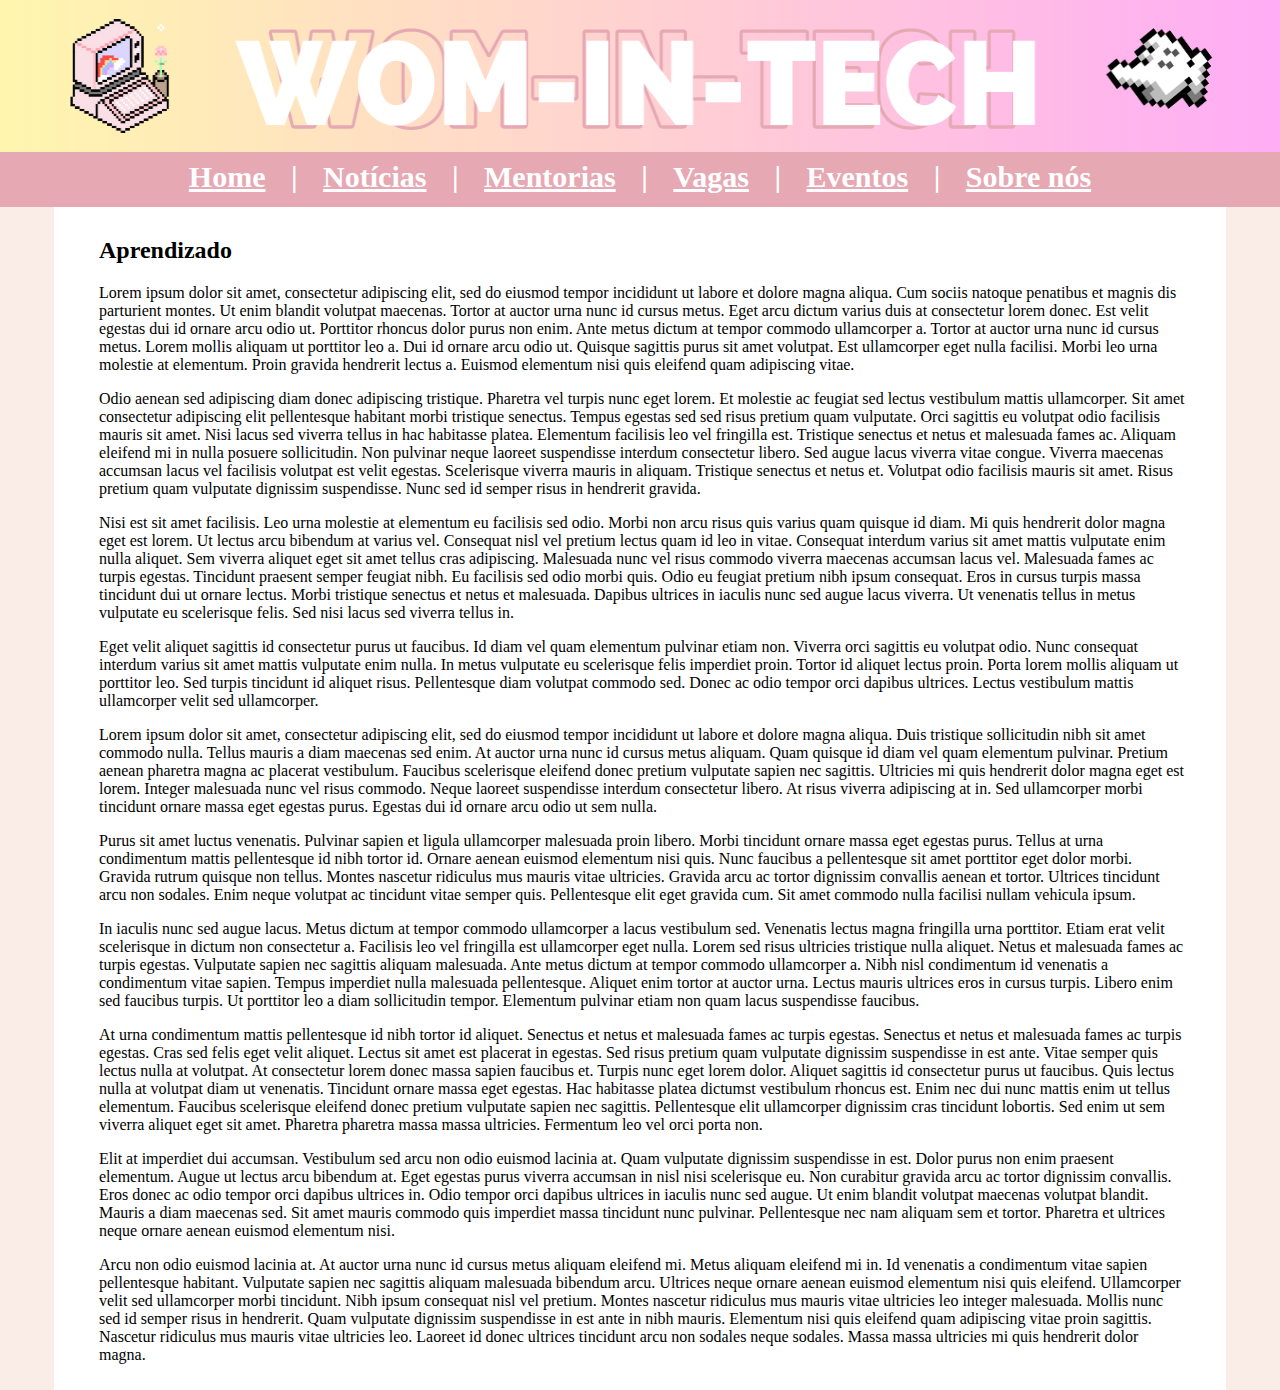
==== html/aprendizado.html @ a4cc3aac "updating the main content of the pages" ====
<!DOCTYPE html>
<html lang="pt-br">
  <head>
    <meta charset="UTF-8">
    <meta name="viewport" content="width=device-width, initial-scale=1.0">
    <meta http-equiv="X-UA-Compatible" content="ie=edge">
    <title>Wom-In-Tech</title>
    <link rel="stylesheet" href="../css/style.css">
    <link rel="icon" href="../images/icon.png" type="image/x-icon">
  </head>
  
  <body>
    <div id="header" class="center">
        <img src="../images/banner.png" alt="Banner">
    </div>

    <div id="menu" class="center">
        <a href="../html/index.html">Home</a>  |
        <a href="../html/noticias.html">Notícias</a>  |
        <a href="../html/mentorias.html">Mentorias</a>  |
        <a href="../html/vagas.html">Vagas</a>  |
        <a href="../html/eventos.html">Eventos</a> |
        <a href="../html/sobre-nos.html">Sobre nós</a>
    </div>

    <main>

        <div class="content center">
          <h2>Aprendizado</h2> 
          <p>Lorem ipsum dolor sit amet, consectetur adipiscing elit, sed do eiusmod tempor incididunt ut labore et dolore magna aliqua. Cum sociis natoque penatibus et magnis dis parturient montes. Ut enim blandit volutpat maecenas. Tortor at auctor urna nunc id cursus metus. Eget arcu dictum varius duis at consectetur lorem donec. Est velit egestas dui id ornare arcu odio ut. Porttitor rhoncus dolor purus non enim. Ante metus dictum at tempor commodo ullamcorper a. Tortor at auctor urna nunc id cursus metus. Lorem mollis aliquam ut porttitor leo a. Dui id ornare arcu odio ut. Quisque sagittis purus sit amet volutpat. Est ullamcorper eget nulla facilisi. Morbi leo urna molestie at elementum. Proin gravida hendrerit lectus a. Euismod elementum nisi quis eleifend quam adipiscing vitae.</p>
          <p>Odio aenean sed adipiscing diam donec adipiscing tristique. Pharetra vel turpis nunc eget lorem. Et molestie ac feugiat sed lectus vestibulum mattis ullamcorper. Sit amet consectetur adipiscing elit pellentesque habitant morbi tristique senectus. Tempus egestas sed sed risus pretium quam vulputate. Orci sagittis eu volutpat odio facilisis mauris sit amet. Nisi lacus sed viverra tellus in hac habitasse platea. Elementum facilisis leo vel fringilla est. Tristique senectus et netus et malesuada fames ac. Aliquam eleifend mi in nulla posuere sollicitudin. Non pulvinar neque laoreet suspendisse interdum consectetur libero. Sed augue lacus viverra vitae congue. Viverra maecenas accumsan lacus vel facilisis volutpat est velit egestas. Scelerisque viverra mauris in aliquam. Tristique senectus et netus et. Volutpat odio facilisis mauris sit amet. Risus pretium quam vulputate dignissim suspendisse. Nunc sed id semper risus in hendrerit gravida.</p>
          <p>Nisi est sit amet facilisis. Leo urna molestie at elementum eu facilisis sed odio. Morbi non arcu risus quis varius quam quisque id diam. Mi quis hendrerit dolor magna eget est lorem. Ut lectus arcu bibendum at varius vel. Consequat nisl vel pretium lectus quam id leo in vitae. Consequat interdum varius sit amet mattis vulputate enim nulla aliquet. Sem viverra aliquet eget sit amet tellus cras adipiscing. Malesuada nunc vel risus commodo viverra maecenas accumsan lacus vel. Malesuada fames ac turpis egestas. Tincidunt praesent semper feugiat nibh. Eu facilisis sed odio morbi quis. Odio eu feugiat pretium nibh ipsum consequat. Eros in cursus turpis massa tincidunt dui ut ornare lectus. Morbi tristique senectus et netus et malesuada. Dapibus ultrices in iaculis nunc sed augue lacus viverra. Ut venenatis tellus in metus vulputate eu scelerisque felis. Sed nisi lacus sed viverra tellus in.</p>
          <p>Eget velit aliquet sagittis id consectetur purus ut faucibus. Id diam vel quam elementum pulvinar etiam non. Viverra orci sagittis eu volutpat odio. Nunc consequat interdum varius sit amet mattis vulputate enim nulla. In metus vulputate eu scelerisque felis imperdiet proin. Tortor id aliquet lectus proin. Porta lorem mollis aliquam ut porttitor leo. Sed turpis tincidunt id aliquet risus. Pellentesque diam volutpat commodo sed. Donec ac odio tempor orci dapibus ultrices. Lectus vestibulum mattis ullamcorper velit sed ullamcorper.</p>
          <p>Lorem ipsum dolor sit amet, consectetur adipiscing elit, sed do eiusmod tempor incididunt ut labore et dolore magna aliqua. Duis tristique sollicitudin nibh sit amet commodo nulla. Tellus mauris a diam maecenas sed enim. At auctor urna nunc id cursus metus aliquam. Quam quisque id diam vel quam elementum pulvinar. Pretium aenean pharetra magna ac placerat vestibulum. Faucibus scelerisque eleifend donec pretium vulputate sapien nec sagittis. Ultricies mi quis hendrerit dolor magna eget est lorem. Integer malesuada nunc vel risus commodo. Neque laoreet suspendisse interdum consectetur libero. At risus viverra adipiscing at in. Sed ullamcorper morbi tincidunt ornare massa eget egestas purus. Egestas dui id ornare arcu odio ut sem nulla.</p>
          <p>Purus sit amet luctus venenatis. Pulvinar sapien et ligula ullamcorper malesuada proin libero. Morbi tincidunt ornare massa eget egestas purus. Tellus at urna condimentum mattis pellentesque id nibh tortor id. Ornare aenean euismod elementum nisi quis. Nunc faucibus a pellentesque sit amet porttitor eget dolor morbi. Gravida rutrum quisque non tellus. Montes nascetur ridiculus mus mauris vitae ultricies. Gravida arcu ac tortor dignissim convallis aenean et tortor. Ultrices tincidunt arcu non sodales. Enim neque volutpat ac tincidunt vitae semper quis. Pellentesque elit eget gravida cum. Sit amet commodo nulla facilisi nullam vehicula ipsum.</p>
          <p>In iaculis nunc sed augue lacus. Metus dictum at tempor commodo ullamcorper a lacus vestibulum sed. Venenatis lectus magna fringilla urna porttitor. Etiam erat velit scelerisque in dictum non consectetur a. Facilisis leo vel fringilla est ullamcorper eget nulla. Lorem sed risus ultricies tristique nulla aliquet. Netus et malesuada fames ac turpis egestas. Vulputate sapien nec sagittis aliquam malesuada. Ante metus dictum at tempor commodo ullamcorper a. Nibh nisl condimentum id venenatis a condimentum vitae sapien. Tempus imperdiet nulla malesuada pellentesque. Aliquet enim tortor at auctor urna. Lectus mauris ultrices eros in cursus turpis. Libero enim sed faucibus turpis. Ut porttitor leo a diam sollicitudin tempor. Elementum pulvinar etiam non quam lacus suspendisse faucibus.</p>
          <p>At urna condimentum mattis pellentesque id nibh tortor id aliquet. Senectus et netus et malesuada fames ac turpis egestas. Senectus et netus et malesuada fames ac turpis egestas. Cras sed felis eget velit aliquet. Lectus sit amet est placerat in egestas. Sed risus pretium quam vulputate dignissim suspendisse in est ante. Vitae semper quis lectus nulla at volutpat. At consectetur lorem donec massa sapien faucibus et. Turpis nunc eget lorem dolor. Aliquet sagittis id consectetur purus ut faucibus. Quis lectus nulla at volutpat diam ut venenatis. Tincidunt ornare massa eget egestas. Hac habitasse platea dictumst vestibulum rhoncus est. Enim nec dui nunc mattis enim ut tellus elementum. Faucibus scelerisque eleifend donec pretium vulputate sapien nec sagittis. Pellentesque elit ullamcorper dignissim cras tincidunt lobortis. Sed enim ut sem viverra aliquet eget sit amet. Pharetra pharetra massa massa ultricies. Fermentum leo vel orci porta non.</p>
          <p>Elit at imperdiet dui accumsan. Vestibulum sed arcu non odio euismod lacinia at. Quam vulputate dignissim suspendisse in est. Dolor purus non enim praesent elementum. Augue ut lectus arcu bibendum at. Eget egestas purus viverra accumsan in nisl nisi scelerisque eu. Non curabitur gravida arcu ac tortor dignissim convallis. Eros donec ac odio tempor orci dapibus ultrices in. Odio tempor orci dapibus ultrices in iaculis nunc sed augue. Ut enim blandit volutpat maecenas volutpat blandit. Mauris a diam maecenas sed. Sit amet mauris commodo quis imperdiet massa tincidunt nunc pulvinar. Pellentesque nec nam aliquam sem et tortor. Pharetra et ultrices neque ornare aenean euismod elementum nisi.</p>
          <p>Arcu non odio euismod lacinia at. At auctor urna nunc id cursus metus aliquam eleifend mi. Metus aliquam eleifend mi in. Id venenatis a condimentum vitae sapien pellentesque habitant. Vulputate sapien nec sagittis aliquam malesuada bibendum arcu. Ultrices neque ornare aenean euismod elementum nisi quis eleifend. Ullamcorper velit sed ullamcorper morbi tincidunt. Nibh ipsum consequat nisl vel pretium. Montes nascetur ridiculus mus mauris vitae ultricies leo integer malesuada. Mollis nunc sed id semper risus in hendrerit. Quam vulputate dignissim suspendisse in est ante in nibh mauris. Elementum nisi quis eleifend quam adipiscing vitae proin sagittis. Nascetur ridiculus mus mauris vitae ultricies leo. Laoreet id donec ultrices tincidunt arcu non sodales neque sodales. Massa massa ultricies mi quis hendrerit dolor magna.</p>
        </div>
    </main>
    
	<script src="index.js"></script>
  </body>
</html>
---- css/style.css ----
#header, #header img, head {
    width: 100%;
    border: 0px;
    padding: 0px;
    margin: 0px;
    position: relative;
    height: 156px;
}

#footer {
    text-align: center;
}

#menu {
    width: 100%;
    height: 30px;
    background-color: #E6A9B4;
    color: white;
    text-align: center;
    padding: 0px;
    padding-top: 8px;
    padding-bottom: 17px;
    font-weight: bold;
    font-size: 30px;
    max-width: 100%;
    margin-top: -4px;
    position: sticky;
    top: 0;
    z-index: 1;
}

#menu a {
    color: white;
    padding: 18px;
    justify-content: center;
    
}

body {
    background-color: #FAEDE8;
    margin: 0px;
}

.content {
    background-color: white;
    width: 90%;
}

.content p, .content h2 {
    padding-left: 35px;
    padding-right: 30px;
    max-width: 100%;
}

.center {
    margin: auto;
    padding: 10px;
  }
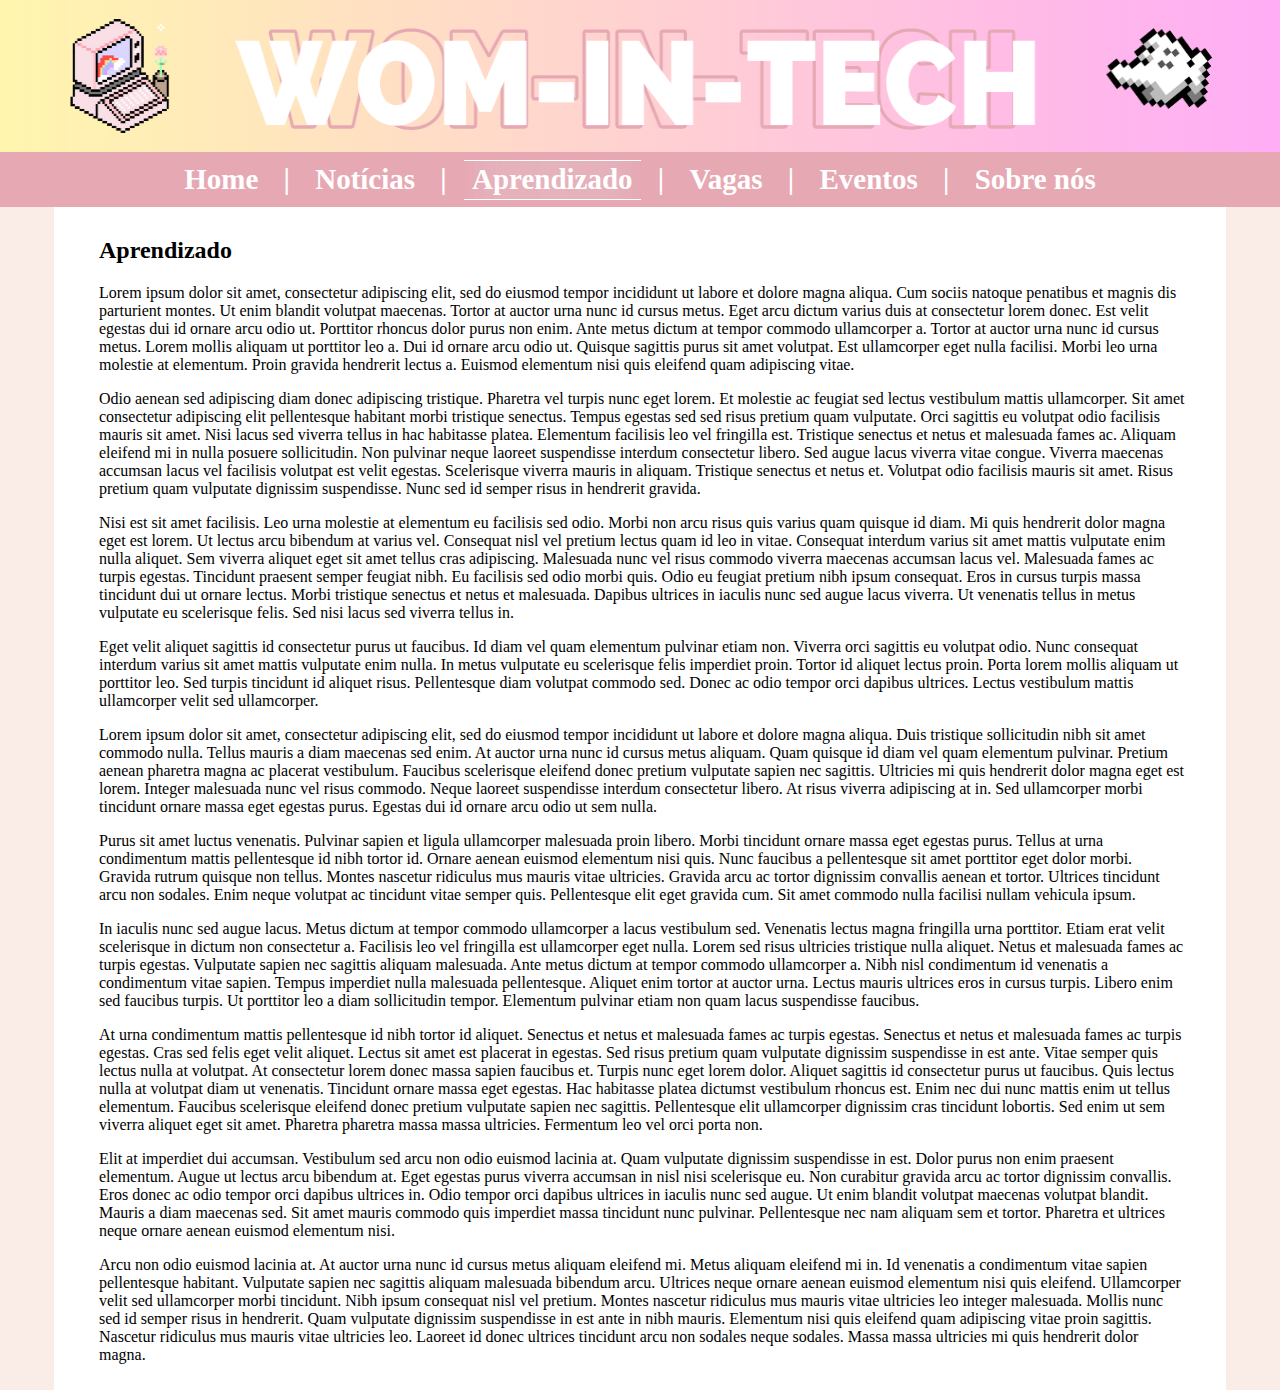
==== commit 85ead1df: "adding marks in the current page on horizontal menu" ====
--- a/html/aprendizado.html
+++ b/html/aprendizado.html
@@ -4,20 +4,20 @@
     <meta charset="UTF-8">
     <meta name="viewport" content="width=device-width, initial-scale=1.0">
     <meta http-equiv="X-UA-Compatible" content="ie=edge">
-    <title>Wom-In-Tech</title>
+    <title>Aprendizado - [Wom-In-Tech]</title>
     <link rel="stylesheet" href="../css/style.css">
     <link rel="icon" href="../images/icon.png" type="image/x-icon">
   </head>
   
   <body>
     <div id="header" class="center">
-        <img src="../images/banner.png" alt="Banner">
+      <a href="../html/index.html"><img src="../images/banner.png" alt="Banner"></a>
     </div>
 
-    <div id="menu" class="center">
+    <div id="horizontal-menu" class="center">
         <a href="../html/index.html">Home</a>  |
         <a href="../html/noticias.html">Notícias</a>  |
-        <a href="../html/mentorias.html">Mentorias</a>  |
+        <span class="selected"><a href="../html/aprendizado.html">Aprendizado</a>  |</span>
         <a href="../html/vagas.html">Vagas</a>  |
         <a href="../html/eventos.html">Eventos</a> |
         <a href="../html/sobre-nos.html">Sobre nós</a>
--- a/css/style.css
+++ b/css/style.css
@@ -1,3 +1,12 @@
+/*  ----------  TYPES  ----------  */
+
+body {
+    background-color: #FAEDE8;
+    margin: 0px;
+}
+
+/*  ----------  IDS  ----------  */
+
 #header, #header img, head {
     width: 100%;
     border: 0px;
@@ -11,35 +20,48 @@
     text-align: center;
 }
 
-#menu {
+#horizontal-menu {
     width: 100%;
-    height: 30px;
-    background-color: #E6A9B4;
+    height: 55px;
+    background-color: #e6a9b4;
     color: white;
     text-align: center;
     padding: 0px;
-    padding-top: 8px;
-    padding-bottom: 17px;
     font-weight: bold;
-    font-size: 30px;
+    font-size: 29px;
     max-width: 100%;
     margin-top: -4px;
     position: sticky;
     top: 0;
     z-index: 1;
-}
-
-#menu a {
-    color: white;
-    padding: 18px;
-    justify-content: center;
     
 }
 
-body {
-    background-color: #FAEDE8;
-    margin: 0px;
+#horizontal-menu a {
+    line-height: 55px;
+    color: white;
+    padding: 0px 18px;
+    padding-bottom: 4px;
+    padding-top: 2px;
+    justify-content: center;
+    text-decoration: none;
 }
+
+#horizontal-menu .selected a {
+    border-top: 1px solid currentColor;
+    border-bottom: 1px solid currentColor;
+    padding: 4px 8px;
+    margin: 0px 10px;
+    padding-top: 2px;
+    background: linear-gradient(90deg, 
+     rgba(255,255,255,0) 0%,
+     rgba(228, 193, 199, 0.3) 15%,
+     rgba(228, 193, 199, 0.4) 50%,
+     rgba(228, 193, 199,0.3) 85%,
+     rgba(251,251,251,0) 100%);
+}
+
+/*  ----------  CLASSES  ----------  */
 
 .content {
     background-color: white;
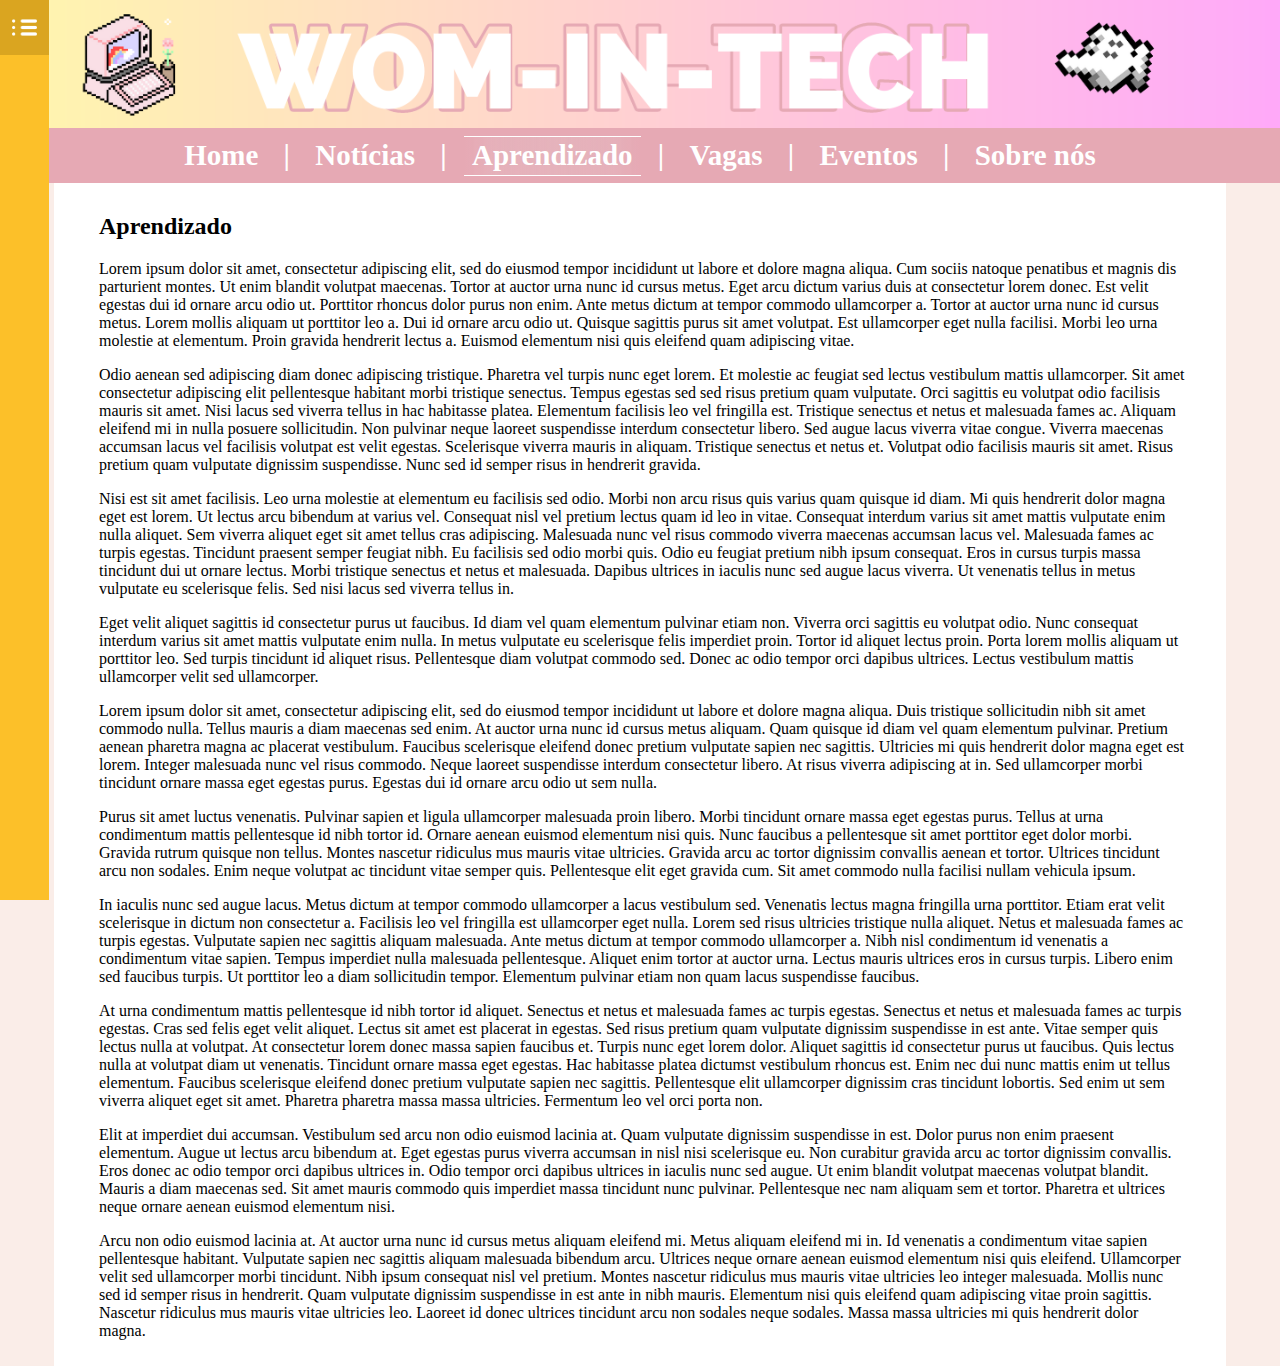
==== commit 739545f2: "Adding a side bar menu" ====
--- a/html/aprendizado.html
+++ b/html/aprendizado.html
@@ -13,6 +13,23 @@
     <div id="header" class="center">
       <a href="../html/index.html"><img src="../images/banner.png" alt="Banner"></a>
     </div>
+
+    <aside>
+      <div id="side-menu">
+        <ul>
+          <li><h5>Usuário</h5></li>
+          <li><h5>Comunidades</h5></li>
+          <li><h5>Bate-papo</h5></li>
+          <li><h5>Notificações</h5></li>
+          <li><h5>Configurações</h5></li>
+        </ul>
+      </div>
+
+      <div id="side-menu-icon">
+        <img src="../images/side-menu-icon.png" onclick="openMenu()">
+      </div>
+    </aside>
+    <script src="../script/index.js" ></script>
 
     <div id="horizontal-menu" class="center">
         <a href="../html/index.html">Home</a>  |
--- a/css/style.css
+++ b/css/style.css
@@ -1,40 +1,40 @@
-/*  ----------  TYPES  ----------  */
+/*  -----------------------  TYPES  -----------------------  */
 
 body {
     background-color: #FAEDE8;
     margin: 0px;
 }
 
-/*  ----------  IDS  ----------  */
+/*  -----------------------  IDS  -----------------------  */
 
 #header, #header img, head {
-    width: 100%;
+    width: 100vw;
+    min-width: 100vw;
+    max-width: 100vw;
+    height: auto;
     border: 0px;
     padding: 0px;
     margin: 0px;
     position: relative;
-    height: 156px;
+    
 }
 
-#footer {
-    text-align: center;
-}
-
+/* ------ Horizontal Menu ------ */
 #horizontal-menu {
-    width: 100%;
-    height: 55px;
+    width: 100vw;
+    height: auto;
     background-color: #e6a9b4;
     color: white;
     text-align: center;
     padding: 0px;
     font-weight: bold;
     font-size: 29px;
-    max-width: 100%;
     margin-top: -4px;
     position: sticky;
     top: 0;
     z-index: 1;
-    
+    overflow: auto;
+    white-space: nowrap;
 }
 
 #horizontal-menu a {
@@ -61,7 +61,51 @@
      rgba(251,251,251,0) 100%);
 }
 
-/*  ----------  CLASSES  ----------  */
+/* ------ Side Menu ------ */
+aside {
+    position: fixed;
+    left: 0px;
+    display: flex;
+    float: left;
+    height: 100vh;
+    top: 0;
+    z-index: 2;
+    overflow: hidden;
+}
+
+#side-menu-icon img {
+    height: 25px;
+    width: 25px;
+    padding: 15px 12px;
+    background-color:goldenrod;
+}
+
+#side-menu-icon {
+    background-color:rgb(252, 192, 41);
+    height: 100vh;
+}
+
+#side-menu {
+    left: 0;
+    color: white;
+    background-color: gold;
+    width: 0px;
+}
+
+#side-menu ul li {
+    list-style: none;
+    width:fit-content;
+    overflow: hidden;
+    padding-right: 40px;
+    font-size: 20px;
+}
+
+/* ------ Footer ------ */
+#footer {
+    text-align: center;
+}
+
+/*  -----------------------  CLASSES  -----------------------  */
 
 .content {
     background-color: white;
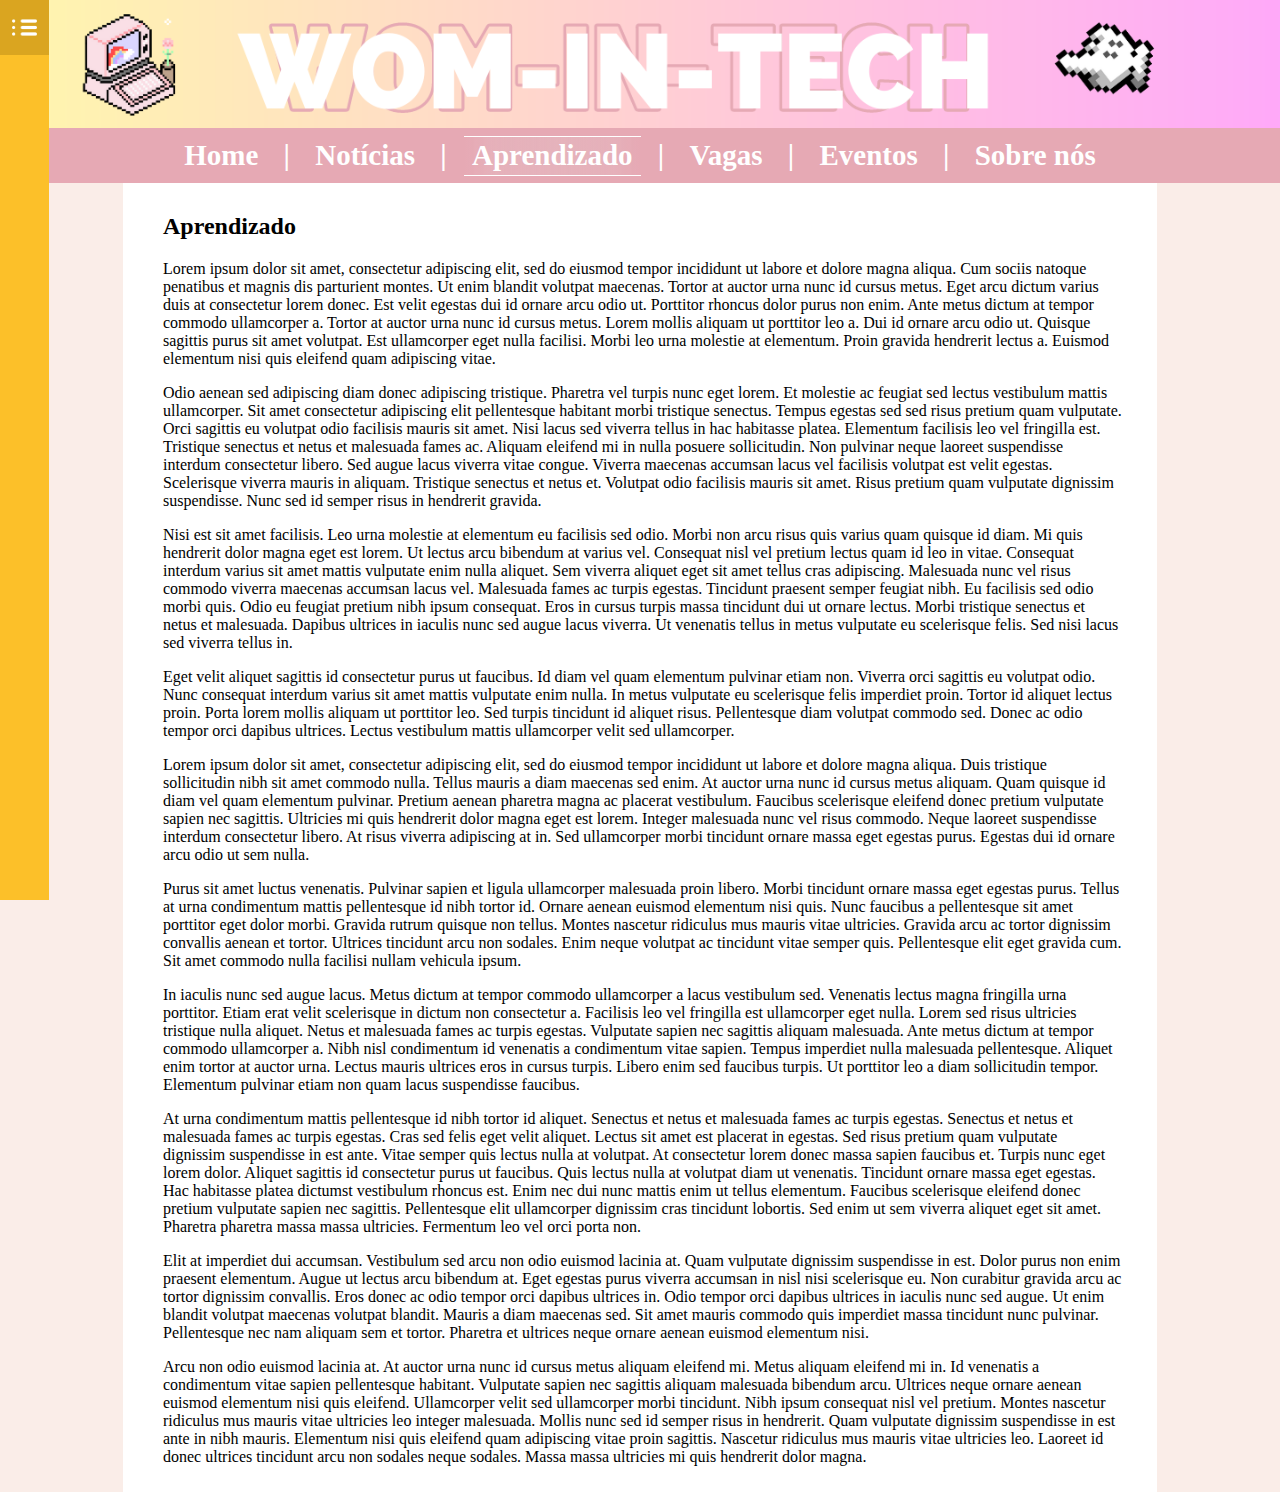
==== commit 9f76363a: "basic updates" ====
--- a/html/aprendizado.html
+++ b/html/aprendizado.html
@@ -16,8 +16,12 @@
 
     <aside>
       <div id="side-menu">
+        <div id="user-bar">
+          <img src="../images/user-image.jpg" alt="user-image">
+          <h5>Usuário</h5>
+        </div>
+
         <ul>
-          <li><h5>Usuário</h5></li>
           <li><h5>Comunidades</h5></li>
           <li><h5>Bate-papo</h5></li>
           <li><h5>Notificações</h5></li>
@@ -31,14 +35,14 @@
     </aside>
     <script src="../script/index.js" ></script>
 
-    <div id="horizontal-menu" class="center">
+    <nav id="horizontal-menu" class="center">
         <a href="../html/index.html">Home</a>  |
         <a href="../html/noticias.html">Notícias</a>  |
         <span class="selected"><a href="../html/aprendizado.html">Aprendizado</a>  |</span>
         <a href="../html/vagas.html">Vagas</a>  |
         <a href="../html/eventos.html">Eventos</a> |
         <a href="../html/sobre-nos.html">Sobre nós</a>
-    </div>
+    </nav>
 
     <main>
 
--- a/css/style.css
+++ b/css/style.css
@@ -3,6 +3,10 @@
 body {
     background-color: #FAEDE8;
     margin: 0px;
+    padding: 0px;
+    border: 0px;
+    max-width: 100vw;
+    overflow-x: hidden;
 }
 
 /*  -----------------------  IDS  -----------------------  */
@@ -71,13 +75,21 @@
     top: 0;
     z-index: 2;
     overflow: hidden;
+
+    padding: 0px;
+    margin: 0px;
+    border: 0px;
+    outline: 0px solid transparent;
 }
+
 
 #side-menu-icon img {
     height: 25px;
     width: 25px;
     padding: 15px 12px;
     background-color:goldenrod;
+
+    cursor: pointer;
 }
 
 #side-menu-icon {
@@ -100,6 +112,37 @@
     font-size: 20px;
 }
 
+/* ------ User bar settings ------ */
+
+#user-bar {
+    background-color:rgb(202, 158, 44);
+    margin: 0px;
+    border: 0px;
+    display: flex;
+}
+
+#user-bar h5 {
+    line-height: 55px;
+    margin: 0px;
+    border: 0px;
+    display: flex;
+    justify-content: center;
+    text-align: center;
+    font-size: 20px;
+    font-style: bold;
+}
+
+#user-bar img {
+    display: flex;
+    height: 35px;
+    width: 35px;
+    border-radius: 50%;
+    padding-top: 10px;
+    padding-bottom: 10px;
+    padding-right: 12px;
+    padding-left: 20px;
+}
+
 /* ------ Footer ------ */
 #footer {
     text-align: center;
@@ -109,16 +152,15 @@
 
 .content {
     background-color: white;
-    width: 90%;
+    width: 80%;
+    padding: 10px 5px;
 }
 
 .content p, .content h2 {
     padding-left: 35px;
     padding-right: 30px;
-    max-width: 100%;
 }
 
 .center {
     margin: auto;
-    padding: 10px;
-  }+}